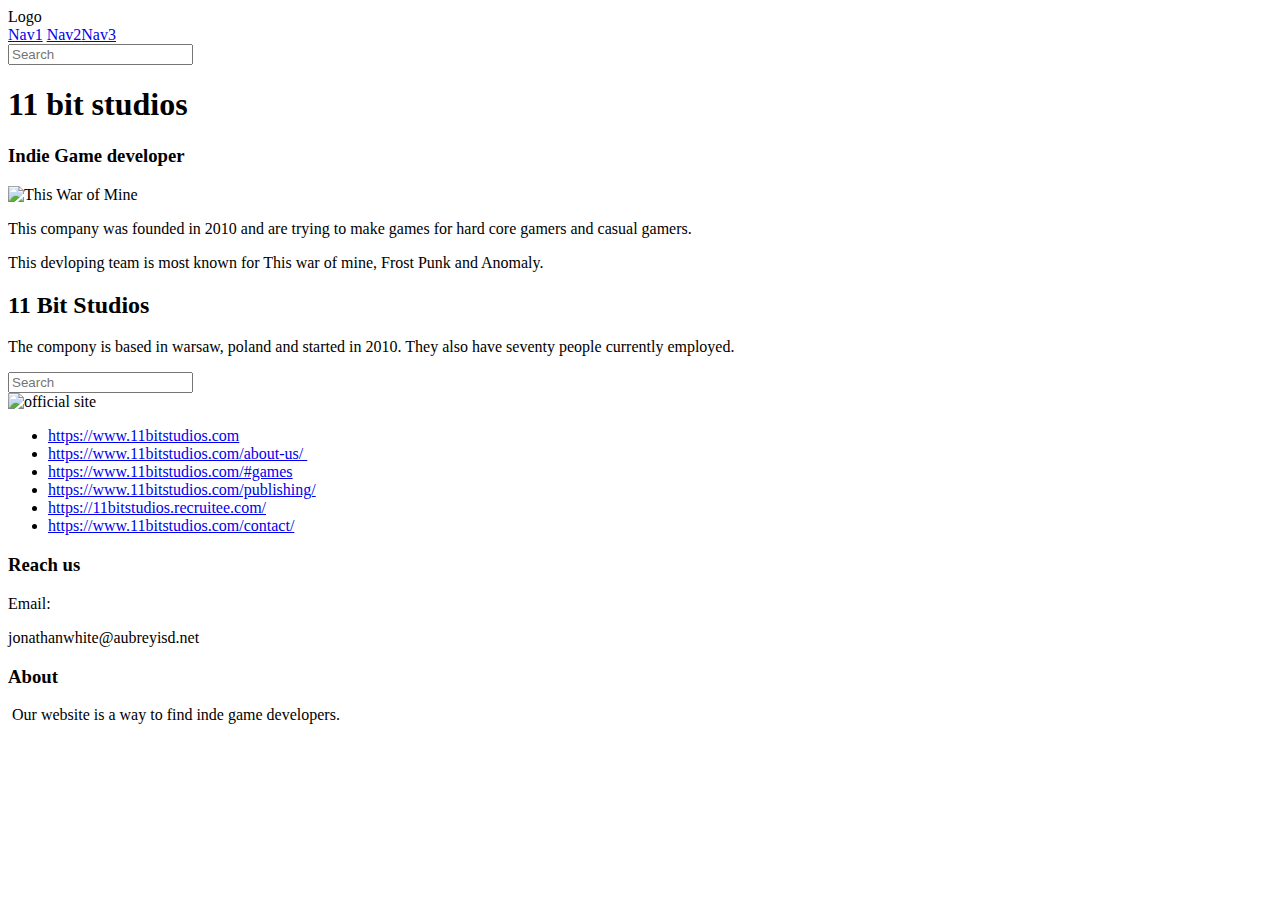
==== 11 bit studios.html @ 78d2f2ff "Add files via upload" ====
<!doctype html>
<html>
<head>
<meta charset="utf-8">
<meta name="viewport" content="width=device-width, initial-scale=1">
<title>name of website</title>
<link href="BlogPostAssets/styles/blogPostStyle.css" rel="stylesheet" type="text/css">
<!--The following script tag downloads a font from the Adobe Edge Web Fonts server for use within the web page. We recommend that you do not modify it.--><script>var __adobewebfontsappname__="dreamweaver"</script><script src="http://use.edgefonts.net/montserrat:n4:default;source-sans-pro:n2:default.js" type="text/javascript"></script>
</head>

<body>
<div id="mainwrapper">
  <header> 
    <!--**************************************************************************
    Header starts here. It contains Logo and 3 navigation links. 
    ****************************************************************************-->
    <div id="logo"><!-- <img src="logoImage.png" alt="sample logo"> --><!-- Company Logo text -->Logo</div>
    <nav> <a href="#" title="Link">Nav1</a> <a href="#" title="Link">Nav2</a><a href="#" title="Link">Nav3</a> </nav>
  </header>
  <div id="content">
    <div class="notOnDesktop"> 
      <!-- This search box is displayed only in mobile and tablet laouts and not in desktop layouts -->
      <input type="text" placeholder="Search">
    </div>
    <section id="mainContent"> 
      <!--************************************************************************
    Main Blog content starts here
    ****************************************************************************-->
      <h1>
        <!-- Blog title -->
11 bit studios&nbsp;</h1>
      <h3>
        <!-- Tagline -->
Indie Game developer&nbsp;</h3>
      <div id="bannerImage"><img src="http://www.thiswarofmine.com/wp-content/uploads/2016/02/preloader.png" alt="This War of Mine"/></div>
      <p>This company was founded in 2010 and are trying to make games for hard core gamers and casual gamers.&nbsp; &nbsp; &nbsp; &nbsp; &nbsp; &nbsp;&nbsp; </p>
      <p>This devloping team is most known for This war of mine, Frost Punk and Anomaly. </p>
      <aside id="authorInfo"> 
        <!-- The author information is contained here -->
        <h2>11 Bit Studios&nbsp;</h2>
        <p>The compony is based in warsaw, poland and started in 2010. They also have seventy people currently employed.&nbsp;&nbsp;</p>
      </aside>
    </section>
    <section id="sidebar"> 
      <!--************************************************************************
    Sidebar starts here. It contains a searchbox, sample ad image and 6 links
    ****************************************************************************-->
      <input type="text" placeholder="Search">
      <div id="adimage"><img src="http://www.11bitstudios.com/wp-content/uploads/2017/01/logo_11bit_small2.png" alt="official site"/></div>
      <nav>
        <ul>
          <li><a href="https://www.11bitstudios.com" title="Link">https://www.11bitstudios.com</a></li>
          <li><a href="https://www.11bitstudios.com/about-us" title="Link">https://www.11bitstudios.com/about-us/&nbsp;</a></li>
          <li><a href="https://www.11bitstudios.com/#games" title="Link">https://www.11bitstudios.com/#games</a></li>
          <li><a href="https://www.11bitstudios.com/publishing/" title="Link">https://www.11bitstudios.com/publishing/</a></li>
          <li><a href="https://11bitstudios.recruitee.com/" title="Link">https://11bitstudios.recruitee.com/</a></li>
          <li><a href="https://www.11bitstudios.com/contact/" title="Link">https://www.11bitstudios.com/contact/</a></li>
        </ul>
      </nav>
    </section>
    <footer> 
      <!--************************************************************************
    Footer starts here
    ****************************************************************************-->
      <article>
        <h3>Reach us&nbsp;&nbsp;</h3>
        <p>Email:</p>
        <p>jonathanwhite@aubreyisd.net&nbsp;</p>
      </article>
      <article>
        <h3>About&nbsp;</h3>
        <p>&nbsp;Our website is a way to find inde game developers.&nbsp; &nbsp; &nbsp; &nbsp;</p>
      </article>
    </footer>
  </div>
  <div id="footerbar"><!-- Small footerbar at the bottom --></div>
</div>
</body>
</html>
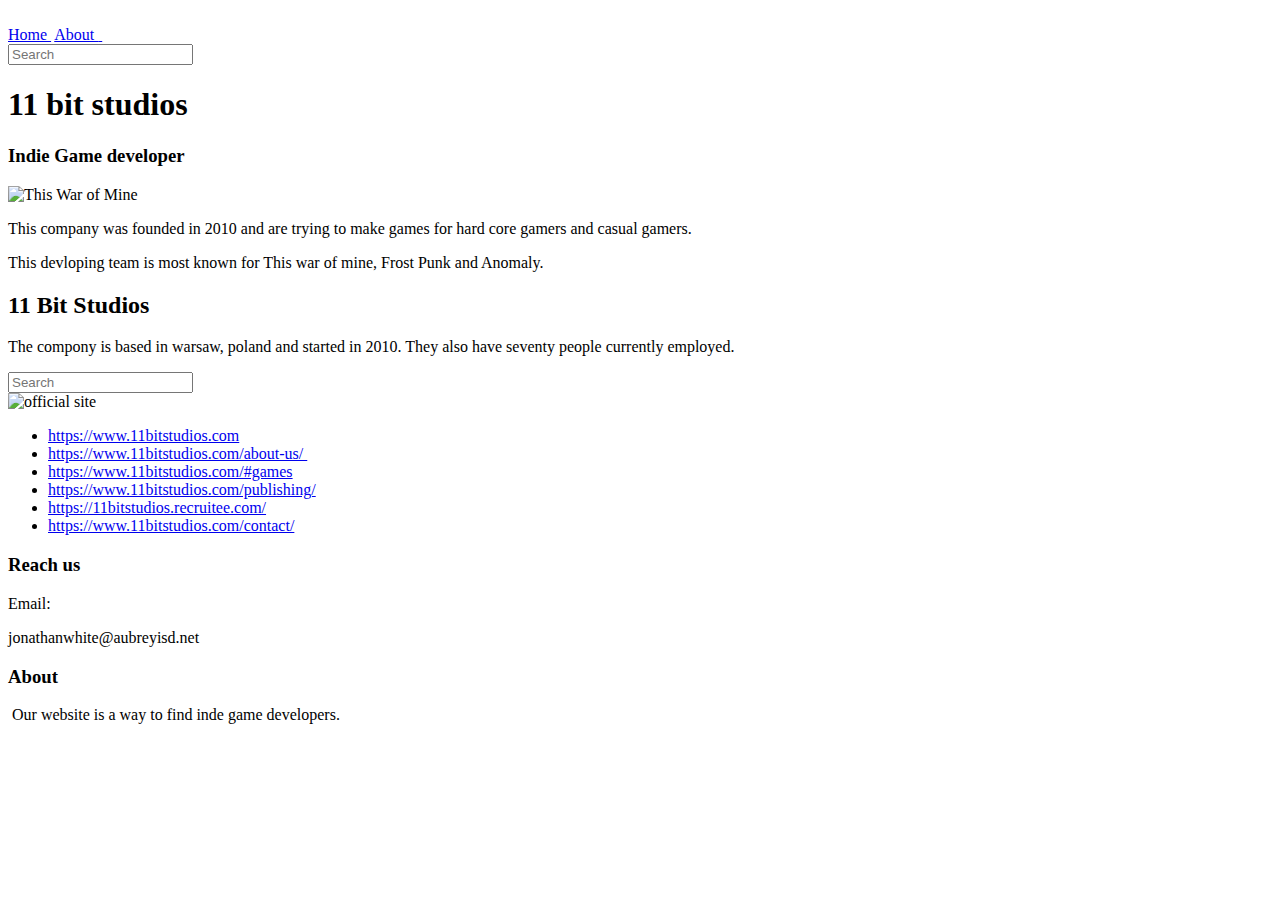
==== commit cea324f9: "Add files via upload" ====
--- a/11 bit studios.html
+++ b/11 bit studios.html
@@ -14,8 +14,11 @@
     <!--**************************************************************************
     Header starts here. It contains Logo and 3 navigation links. 
     ****************************************************************************-->
-    <div id="logo"><!-- <img src="logoImage.png" alt="sample logo"> --><!-- Company Logo text -->Logo</div>
-    <nav> <a href="#" title="Link">Nav1</a> <a href="#" title="Link">Nav2</a><a href="#" title="Link">Nav3</a> </nav>
+    <div id="logo">
+      <!-- <img src="logoImage.png" alt="sample logo"> -->
+      <!-- Company Logo text -->
+    &nbsp;</div>
+    <nav> <a href="#" title="Link">Home&nbsp;</a> <a href="#" title="Link">About&nbsp;</a><a href="#" title="Link">&nbsp;</a> </nav>
   </header>
   <div id="content">
     <div class="notOnDesktop"> 
